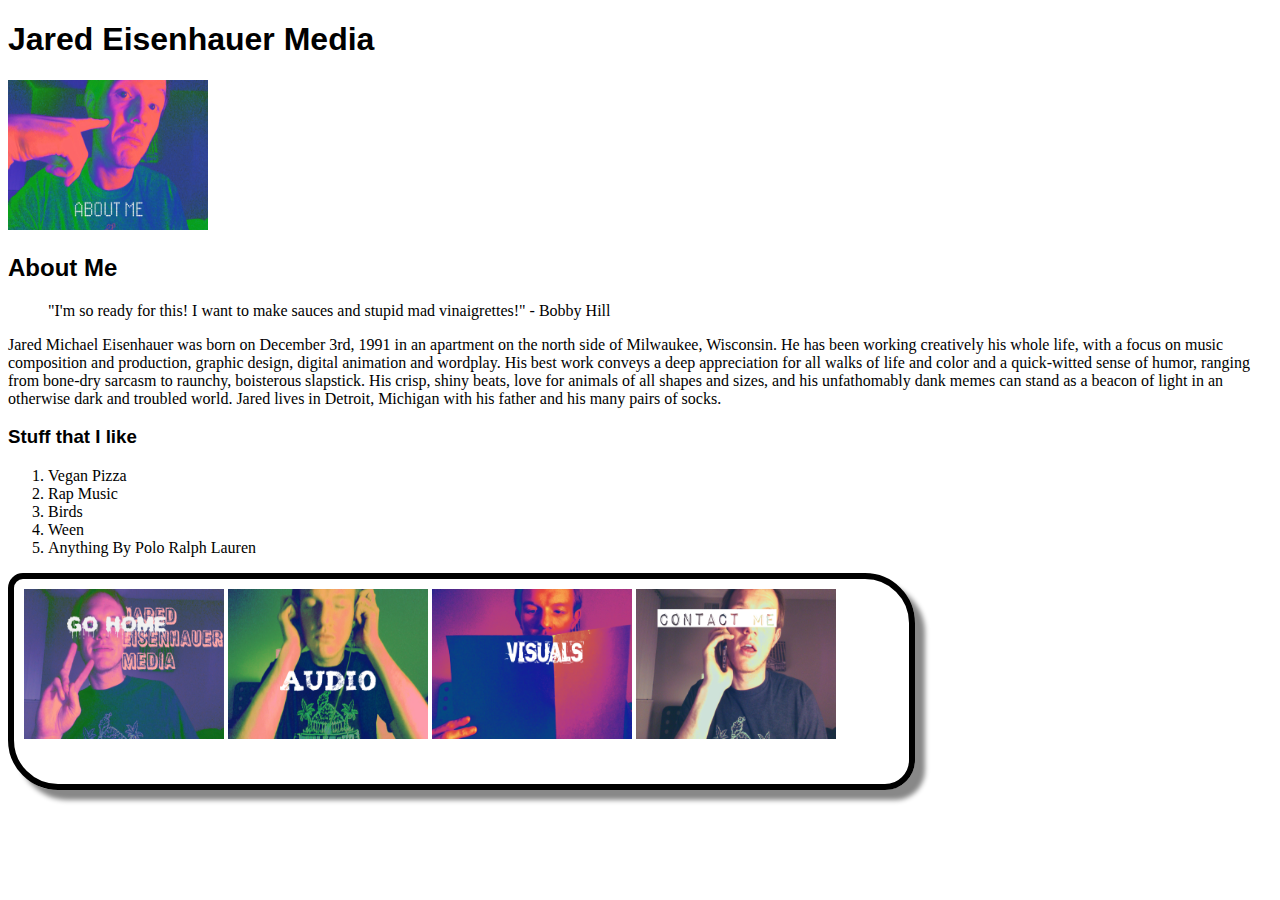
==== AboutMe1.htm @ 28cea1c5 "Jared Eisenhauer Portfolio" ====
<!DOCTYPE html>
<html>
<head>
 <link rel="stylesheet" href=Tony.css>
  
      <title>Jared Eisenhauer Media Homepage</title>

    </head>
   <body>
       <div>
           <header>

  
    <h1>Jared Eisenhauer Media</h1>
<img src="About Me.jpg" alt="About Me" width="200" height="150"/>
<h2>About Me</h2>
           </header>
    <blockquote cite="http://www.springfieldspringfield.co.uk/view_episode_scripts.php?tv-show=king-of-the-hill&episode=s11e03">
"I'm so ready for this! I want to make sauces and stupid mad vinaigrettes!" - Bobby Hill
</blockquote>

<p>Jared Michael Eisenhauer was born on December 3rd, 1991 in an apartment on the north side of Milwaukee, Wisconsin. He has been working creatively his whole life, with a focus on music composition and production, graphic design, digital animation and wordplay. His best work conveys a deep appreciation for all walks of life and color and a quick-witted sense of humor, ranging from bone-dry sarcasm to raunchy, boisterous slapstick. His crisp, shiny beats, love for animals of all shapes and sizes, and his unfathomably dank memes can stand as a beacon of light in an otherwise dark and troubled world. Jared lives in Detroit, Michigan with his father and his many pairs of socks. </p>
    
    <h3>Stuff that I like</h3>
  
    <ol> 
        <li>Vegan Pizza</li>
        <li>Rap Music</li>
        <li>Birds</li>
        <li>Ween</li>
        <li>Anything By Polo Ralph Lauren</li>
    </ol>
       
   
    <nav>
         <a href="Index.htm"><img src="Home Page Pic1.jpg" alt="Home Page Link" width="200" height="150"/></a>
        <a href="http://www.soundcloud.com/jaredeisenhauermusic" target="_blank"><img src="Audio.jpg" alt="Audio Link" width="200" height="150"/></a>  
        <a href="Visuals.htm"><img src="Visuals.jpg" alt="Visuals" width="200" height="150"/></a>   
        <a href="Contact.htm"><img src="Contact.jpg" alt="Contact" width="200" height="150"/></a>
    </nav>
       </div>
        </body>
        </html>
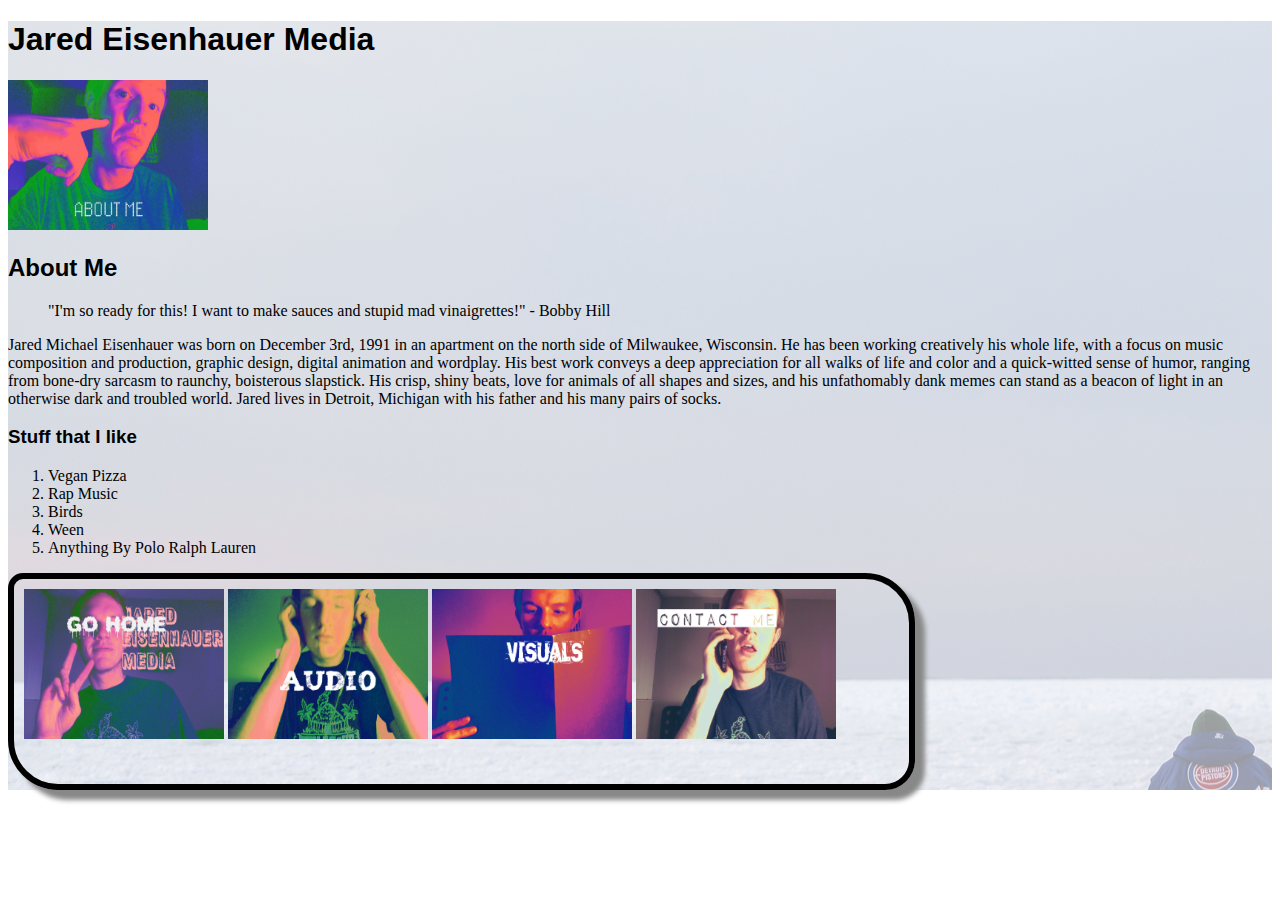
==== commit ccfb0680: "Background Image Fix" ====
--- a/AboutMe1.htm
+++ b/AboutMe1.htm
@@ -7,7 +7,7 @@
 
     </head>
    <body>
-       <div>
+       <div id="main">
            <header>
 
   
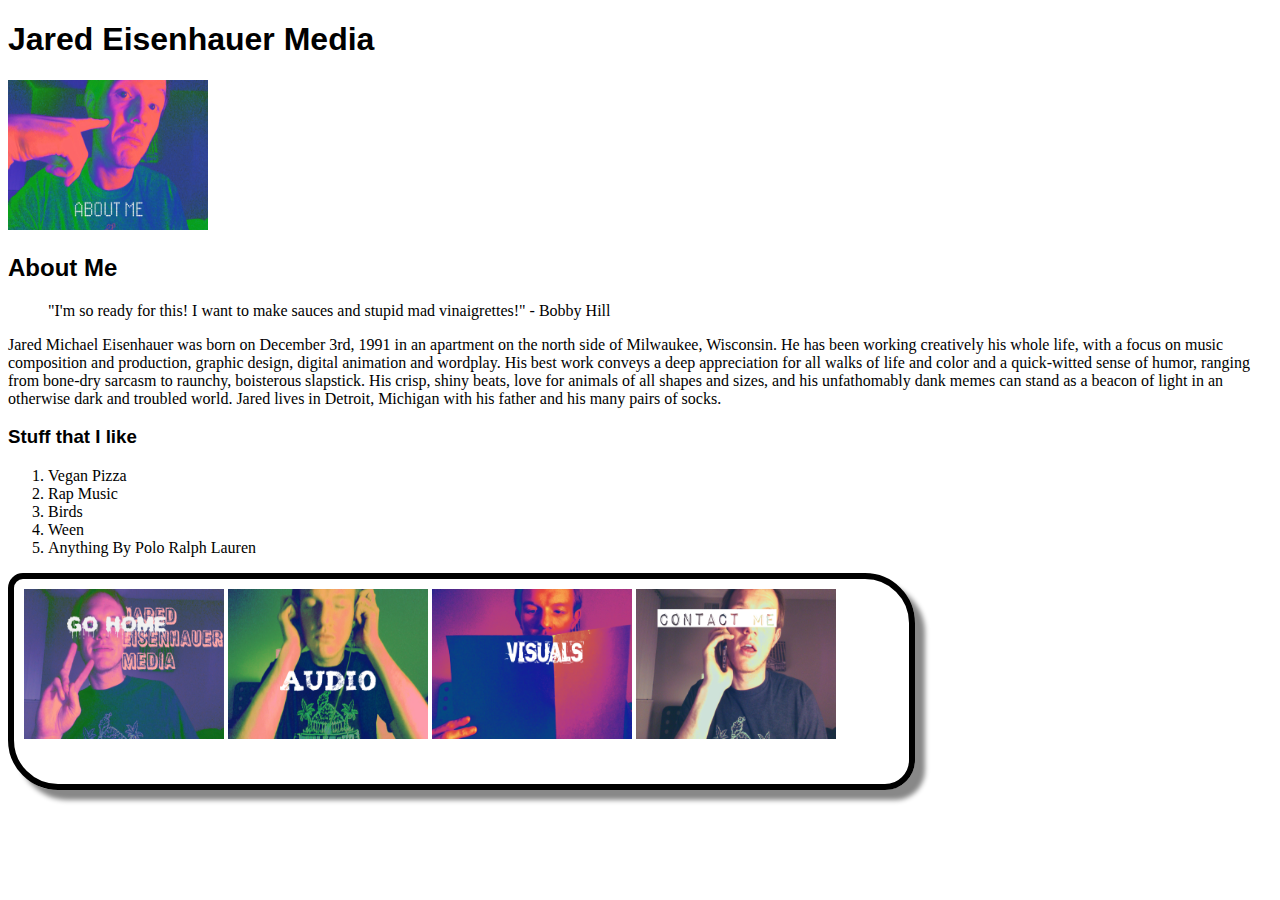
==== commit c32b6cab: "Revert "Background Image Fix"" ====
--- a/AboutMe1.htm
+++ b/AboutMe1.htm
@@ -7,7 +7,7 @@
 
     </head>
    <body>
-       <div id="main">
+       <div>
            <header>
 
   
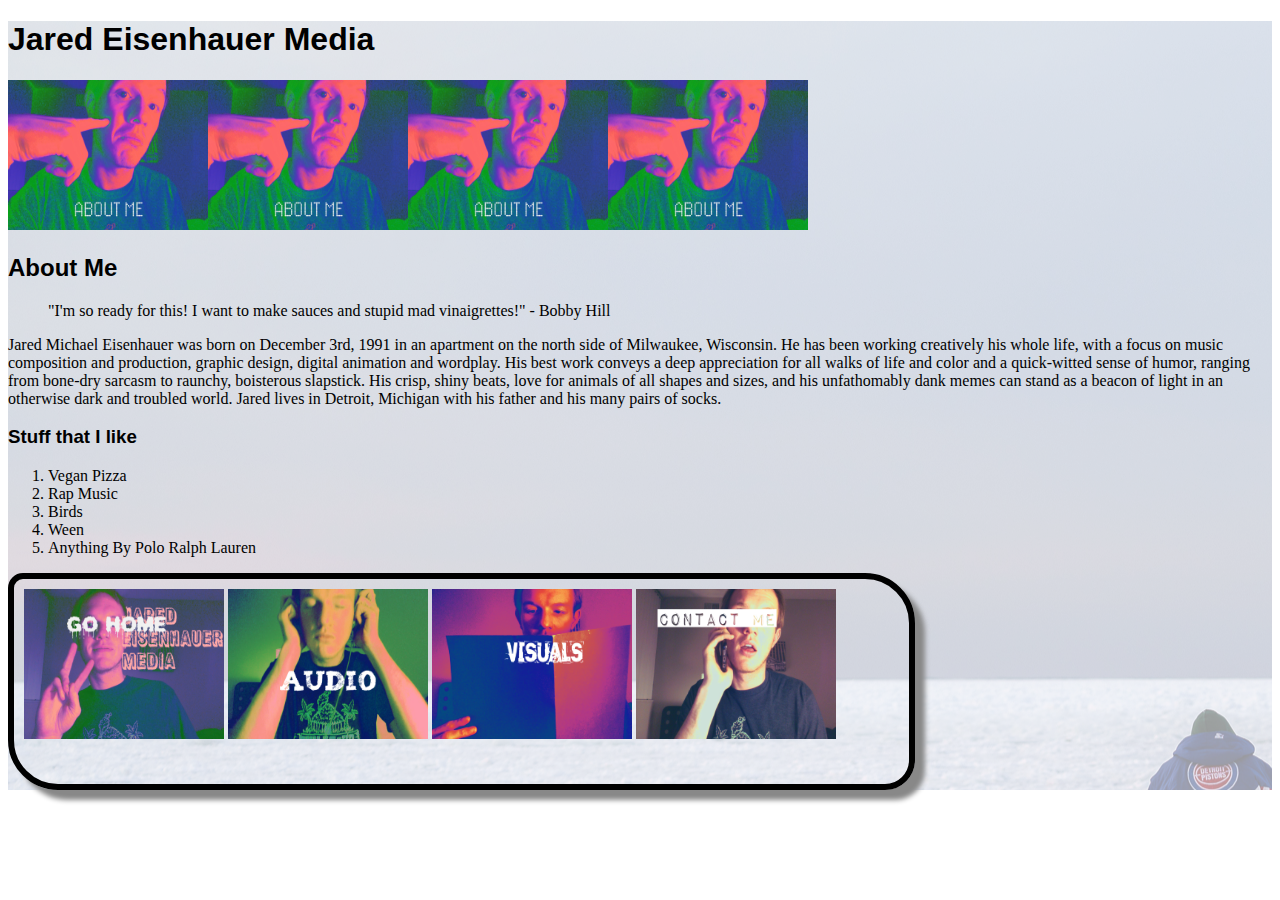
==== commit 354c233c: "EisenhauerPortfolio" ====
--- a/AboutMe1.htm
+++ b/AboutMe1.htm
@@ -7,12 +7,12 @@
 
     </head>
    <body>
-       <div>
+       <div id="main">
            <header>
 
   
     <h1>Jared Eisenhauer Media</h1>
-<img src="About Me.jpg" alt="About Me" width="200" height="150"/>
+<img src="About Me.jpg" alt="About Me" width="200" height="150"/><img src="About Me.jpg" alt="About Me" width="200" height="150"/><img src="About Me.jpg" alt="About Me" width="200" height="150"/><img src="About Me.jpg" alt="About Me" width="200" height="150"/>
 <h2>About Me</h2>
            </header>
     <blockquote cite="http://www.springfieldspringfield.co.uk/view_episode_scripts.php?tv-show=king-of-the-hill&episode=s11e03">
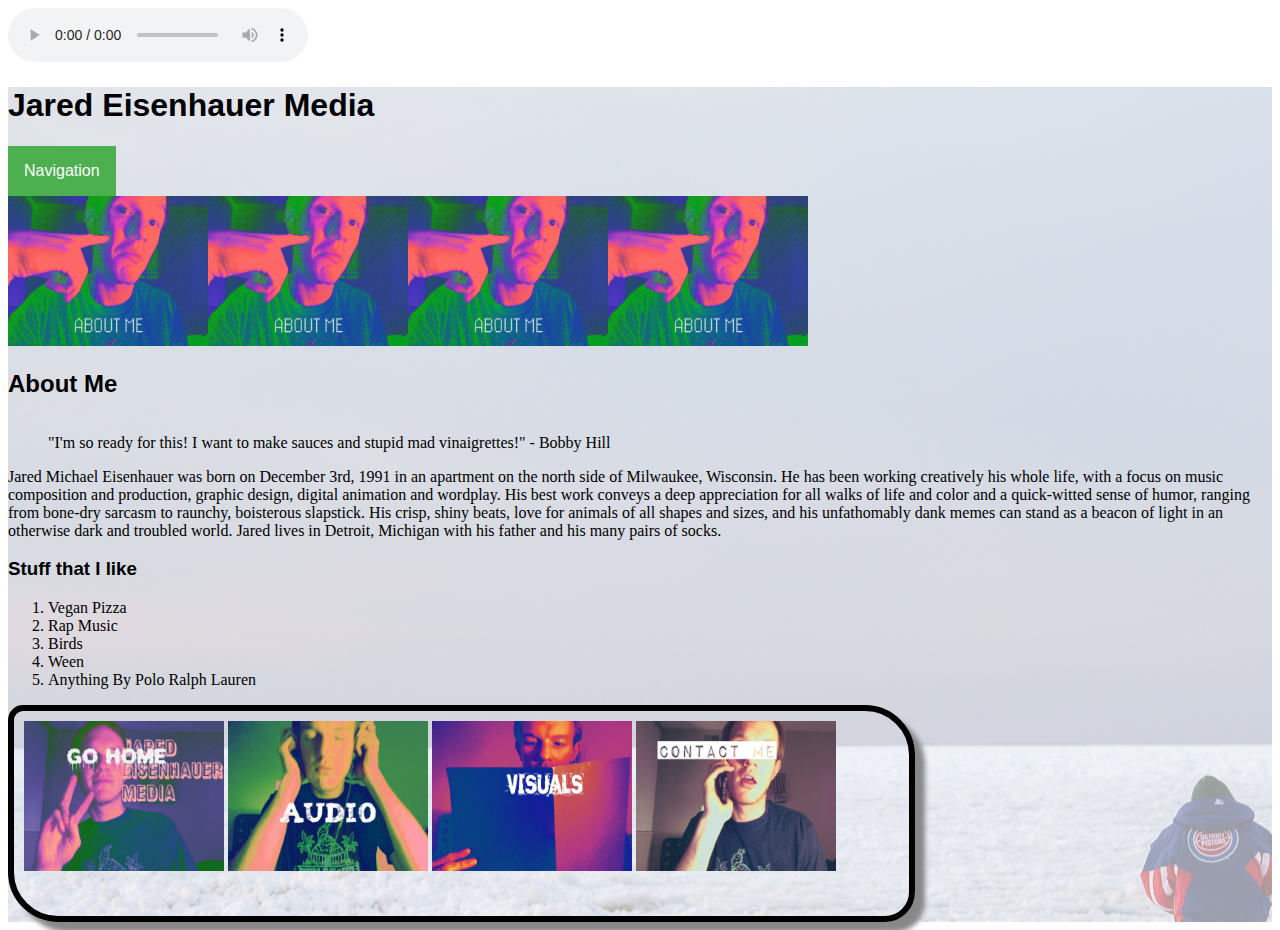
==== commit bb5d0d46: "Deliverable 2" ====
--- a/AboutMe1.htm
+++ b/AboutMe1.htm
@@ -1,43 +1,46 @@
 <!DOCTYPE html>
-<html>
-<head>
- <link rel="stylesheet" href=Tony.css>
-  
-      <title>Jared Eisenhauer Media Homepage</title>
-
-    </head>
-   <body>
-       <div id="main">
-           <header>
-
-  
-    <h1>Jared Eisenhauer Media</h1>
-<img src="About Me.jpg" alt="About Me" width="200" height="150"/><img src="About Me.jpg" alt="About Me" width="200" height="150"/><img src="About Me.jpg" alt="About Me" width="200" height="150"/><img src="About Me.jpg" alt="About Me" width="200" height="150"/>
-<h2>About Me</h2>
-           </header>
-    <blockquote cite="http://www.springfieldspringfield.co.uk/view_episode_scripts.php?tv-show=king-of-the-hill&episode=s11e03">
-"I'm so ready for this! I want to make sauces and stupid mad vinaigrettes!" - Bobby Hill
-</blockquote>
-
-<p>Jared Michael Eisenhauer was born on December 3rd, 1991 in an apartment on the north side of Milwaukee, Wisconsin. He has been working creatively his whole life, with a focus on music composition and production, graphic design, digital animation and wordplay. His best work conveys a deep appreciation for all walks of life and color and a quick-witted sense of humor, ranging from bone-dry sarcasm to raunchy, boisterous slapstick. His crisp, shiny beats, love for animals of all shapes and sizes, and his unfathomably dank memes can stand as a beacon of light in an otherwise dark and troubled world. Jared lives in Detroit, Michigan with his father and his many pairs of socks. </p>
-    
-    <h3>Stuff that I like</h3>
-  
-    <ol> 
-        <li>Vegan Pizza</li>
-        <li>Rap Music</li>
-        <li>Birds</li>
-        <li>Ween</li>
-        <li>Anything By Polo Ralph Lauren</li>
-    </ol>
-       
-   
-    <nav>
-         <a href="Index.htm"><img src="Home Page Pic1.jpg" alt="Home Page Link" width="200" height="150"/></a>
-        <a href="http://www.soundcloud.com/jaredeisenhauermusic" target="_blank"><img src="Audio.jpg" alt="Audio Link" width="200" height="150"/></a>  
-        <a href="Visuals.htm"><img src="Visuals.jpg" alt="Visuals" width="200" height="150"/></a>   
-        <a href="Contact.htm"><img src="Contact.jpg" alt="Contact" width="200" height="150"/></a>
-    </nav>
-       </div>
+    <html>
+        <head>
+            <link rel="stylesheet" href=Styles.css>
+        </head>
+        <body>
+            <title>Jared Eisenhauer Media About Me</title>
+            <audio controls>
+                <source src="beats.mp3" type="audio/mpeg">
+                Your browser does not support the audio element.
+            </audio>
+            <div id="main">
+                <header>
+                    <h1>Jared Eisenhauer Media</h1>
+                    <div class="dropdown">
+              <button class="dropbtn">Navigation</button>
+              <div class="dropdown-content">
+                  <a href="AboutMe1.htm">About Me</a>
+                  <a href="http://www.soundcloud.com/jaredeisenhauermusic">Audio</a>
+                  <a href="Visuals.htm">Visuals</a>
+                  <a href="Contact.htm">Contact Me</a>
+  </div> <br>
+                    <img src="About Me.jpg" alt="About Me" width="200" height="150"/><img src="About Me.jpg" alt="About Me" width="200" height="150"/><img src="About Me.jpg" alt="About Me" width="200" height="150"/><img src="About Me.jpg" alt="About Me" width="200" height="150"/>
+                    <h2>About Me</h2>
+                </header>
+                <blockquote cite="http://www.springfieldspringfield.co.uk/view_episode_scripts.php?tv-show=king-of-the-hill&episode=s11e03">
+                    "I'm so ready for this! I want to make sauces and stupid mad vinaigrettes!" - Bobby Hill
+                </blockquote>
+                <p>Jared Michael Eisenhauer was born on December 3rd, 1991 in an apartment on the north side of Milwaukee, Wisconsin. He has been working creatively his whole life, with a focus on music composition and production, graphic design, digital animation and wordplay. His best work conveys a deep appreciation for all walks of life and color and a quick-witted sense of humor, ranging from bone-dry sarcasm to raunchy, boisterous slapstick. His crisp, shiny beats, love for animals of all shapes and sizes, and his unfathomably dank memes can stand as a beacon of light in an otherwise dark and troubled world. Jared lives in Detroit, Michigan with his father and his many pairs of socks. </p>
+                <h3>Stuff that I like</h3>
+                <ol> 
+                    <li>Vegan Pizza</li>
+                    <li>Rap Music</li>
+                    <li>Birds</li>
+                    <li>Ween</li>
+                    <li>Anything By Polo Ralph Lauren</li>
+                </ol>
+                <nav>
+                    <a href="Index.htm"><img src="Home Page Pic1.jpg" alt="Home Page Link" width="200" height="150"/></a>
+                    <a href="http://www.soundcloud.com/jaredeisenhauermusic" target="_blank"><img src="Audio.jpg" alt="Audio Link" width="200" height="150"/></a>  
+                    <a href="Visuals.htm"><img src="Visuals.jpg" alt="Visuals" width="200" height="150"/></a>   
+                    <a href="Contact.htm"><img src="Contact.jpg" alt="Contact" width="200" height="150"/></a>
+                </nav>
+            </div>
         </body>
-        </html>+    </html>